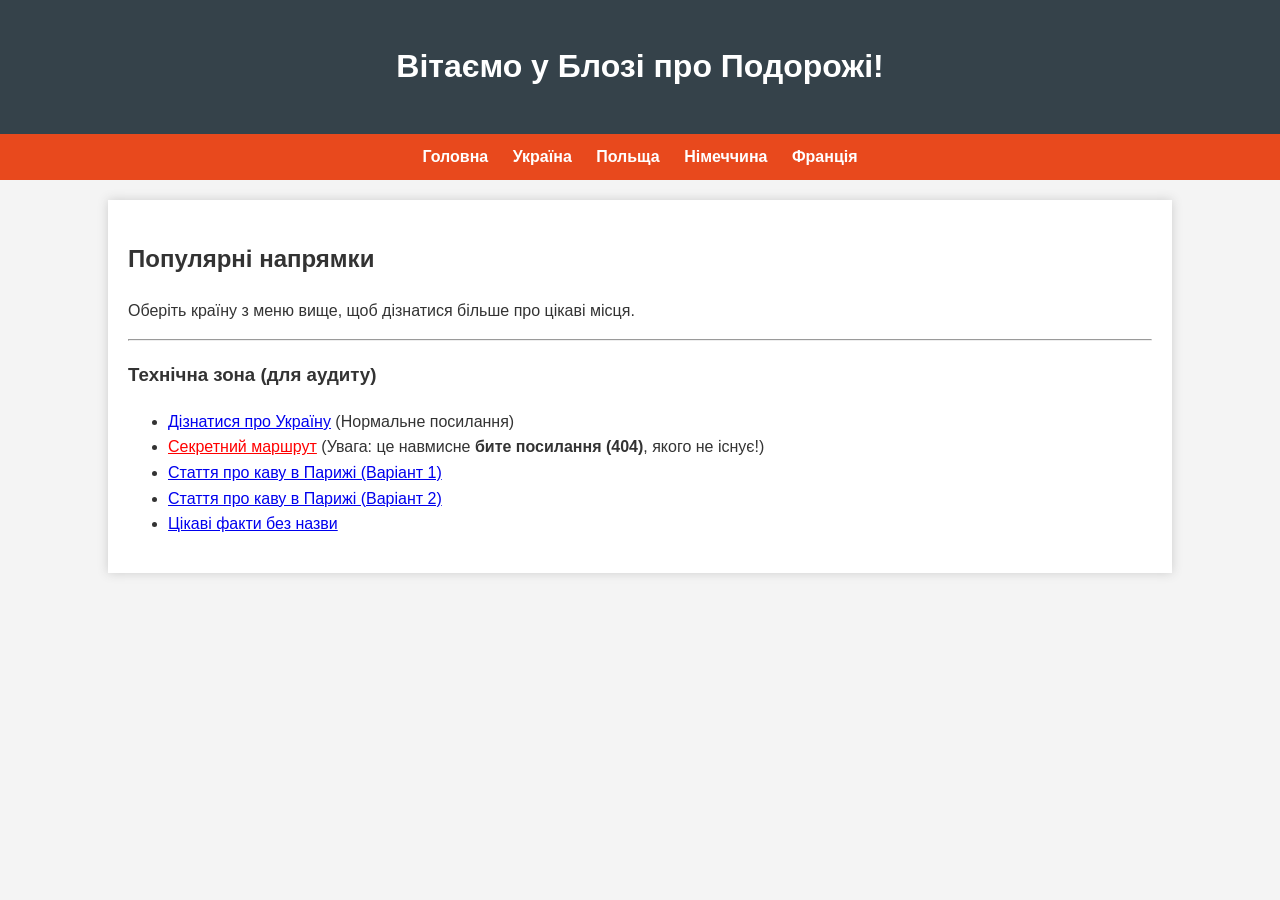
==== index.html @ 94bbff36 "Add initial HTML structure for travel blog" ====
<!DOCTYPE html>
<html lang="uk">
<head>
    <meta charset="UTF-8">
    <meta name="viewport" content="width=device-width, initial-scale=1.0">
    <title>Головна - Мій Туристичний Блог</title>
    <meta name="description" content="Найкращі маршрути для подорожей країнами Європи. Поради мандрівникам.">
    <link rel="stylesheet" href="style.css">
</head>
<body>

<header>
    <h1>Вітаємо у Блозі про Подорожі!</h1>
</header>

<nav>
    <a href="index.html">Головна</a>
    <a href="pages/ukraine.html">Україна</a>
    <a href="pages/poland.html">Польща</a>
    <a href="pages/germany.html">Німеччина</a>
    <a href="pages/france.html">Франція</a>
</nav>

<div class="container">
    <h2>Популярні напрямки</h2>
    <p>Оберіть країну з меню вище, щоб дізнатися більше про цікаві місця.</p>
    
    <hr>
    <h3>Технічна зона (для аудиту)</h3>
    <ul>
        <li><a href="pages/ukraine.html">Дізнатися про Україну</a> (Нормальне посилання)</li>
        <li><a href="pages/broken-page.html" class="error-link">Секретний маршрут</a> (Увага: це навмисне <b>бите посилання (404)</b>, якого не існує!)</li>
        <li><a href="pages/duplicate-1.html">Стаття про каву в Парижі (Варіант 1)</a></li>
        <li><a href="pages/duplicate-2.html">Стаття про каву в Парижі (Варіант 2)</a></li>
        <li><a href="pages/no-title.html">Цікаві факти без назви</a></li>
    </ul>
</div>

</body>
</html>
---- style.css ----
body {
    font-family: Arial, sans-serif;
    line-height: 1.6;
    margin: 0;
    padding: 0;
    background-color: #f4f4f4;
    color: #333;
}
header {
    background: #35424a;
    color: #ffffff;
    padding: 20px;
    text-align: center;
}
nav {
    background: #e8491d;
    padding: 10px;
    text-align: center;
}
nav a {
    color: white;
    margin: 0 10px;
    text-decoration: none;
    font-weight: bold;
}
.container {
    width: 80%;
    margin: 20px auto;
    background: white;
    padding: 20px;
    box-shadow: 0px 0px 10px #ccc;
}
footer {
    background: #35424a;
    color: white;
    text-align: center;
    padding: 10px;
    position: fixed;
    bottom: 0;
    width: 100%;
}
.error-link {
    color: red;
}
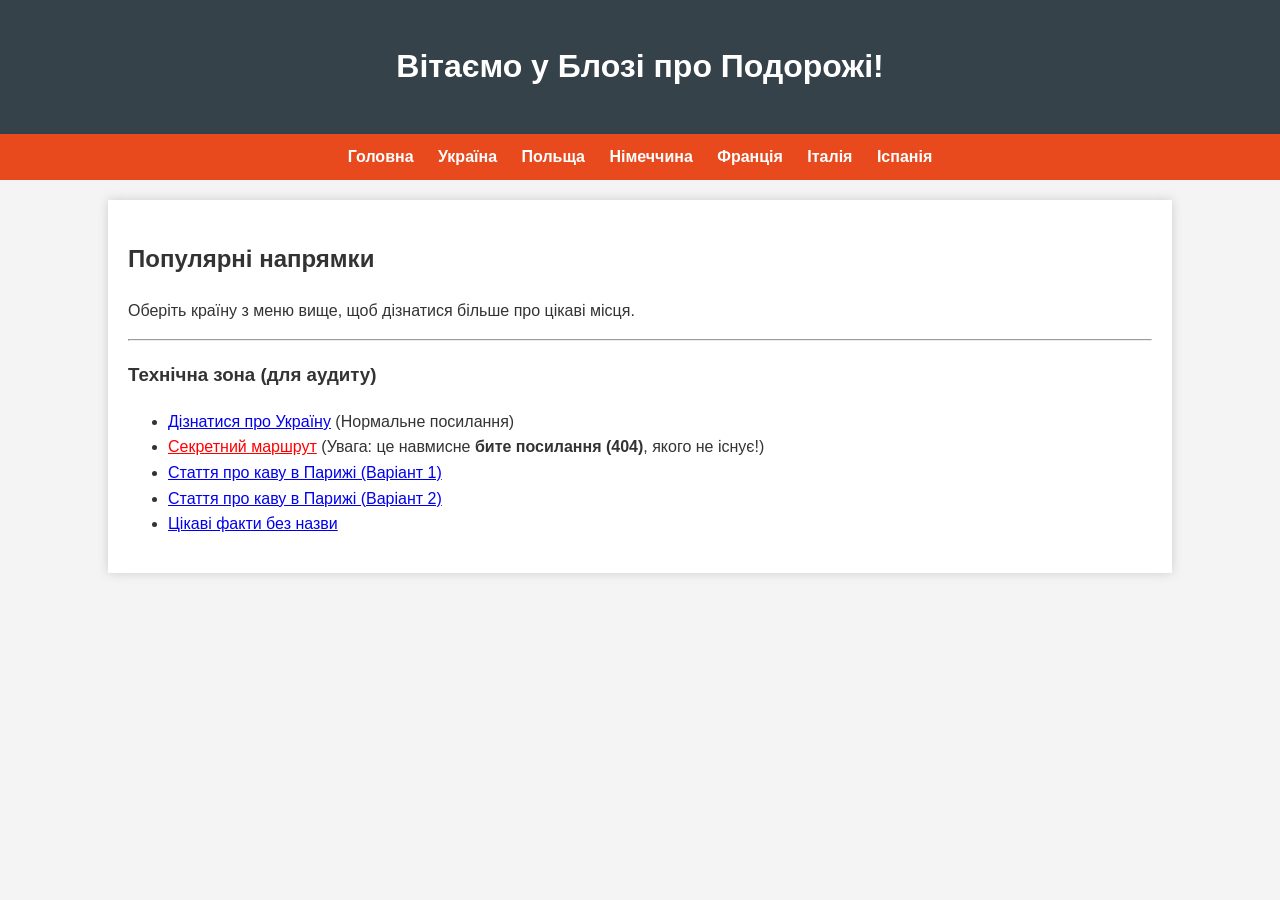
==== commit 83c968a7: "Add navigation links for Italy and Spain" ====
--- a/index.html
+++ b/index.html
@@ -13,12 +13,15 @@
     <h1>Вітаємо у Блозі про Подорожі!</h1>
 </header>
 
+
 <nav>
     <a href="index.html">Головна</a>
     <a href="pages/ukraine.html">Україна</a>
     <a href="pages/poland.html">Польща</a>
     <a href="pages/germany.html">Німеччина</a>
     <a href="pages/france.html">Франція</a>
+    <a href="pages/italy.html">Італія</a>
+    <a href="pages/spain.html">Іспанія</a>
 </nav>
 
 <div class="container">
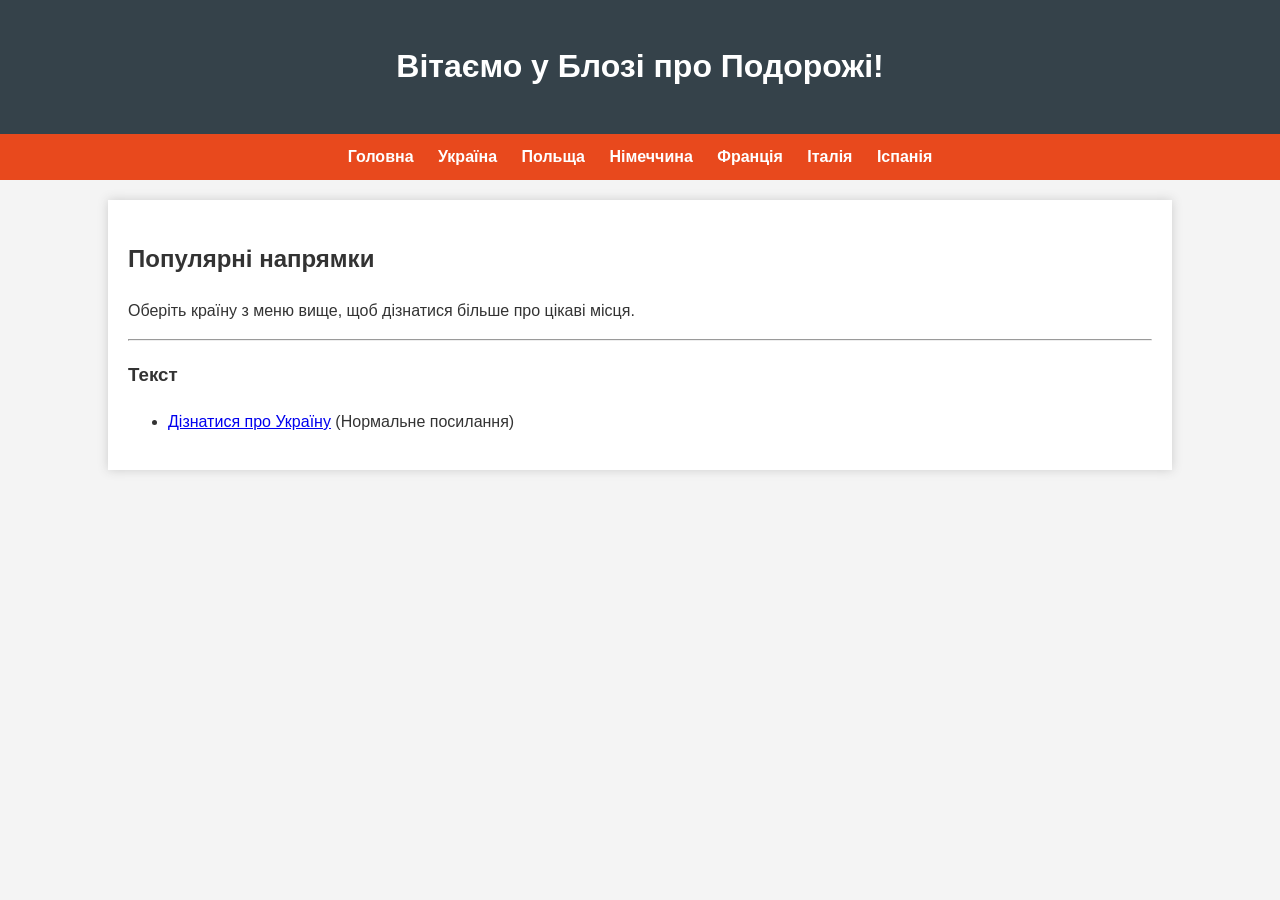
==== commit d9a56e41: "Remove technical zone and update heading Removed technical zone section and updated heading." ====
--- a/index.html
+++ b/index.html
@@ -29,13 +29,10 @@
     <p>Оберіть країну з меню вище, щоб дізнатися більше про цікаві місця.</p>
     
     <hr>
-    <h3>Технічна зона (для аудиту)</h3>
+    <h3>Текст</h3>
     <ul>
         <li><a href="pages/ukraine.html">Дізнатися про Україну</a> (Нормальне посилання)</li>
-        <li><a href="pages/broken-page.html" class="error-link">Секретний маршрут</a> (Увага: це навмисне <b>бите посилання (404)</b>, якого не існує!)</li>
-        <li><a href="pages/duplicate-1.html">Стаття про каву в Парижі (Варіант 1)</a></li>
-        <li><a href="pages/duplicate-2.html">Стаття про каву в Парижі (Варіант 2)</a></li>
-        <li><a href="pages/no-title.html">Цікаві факти без назви</a></li>
+        
     </ul>
 </div>
 
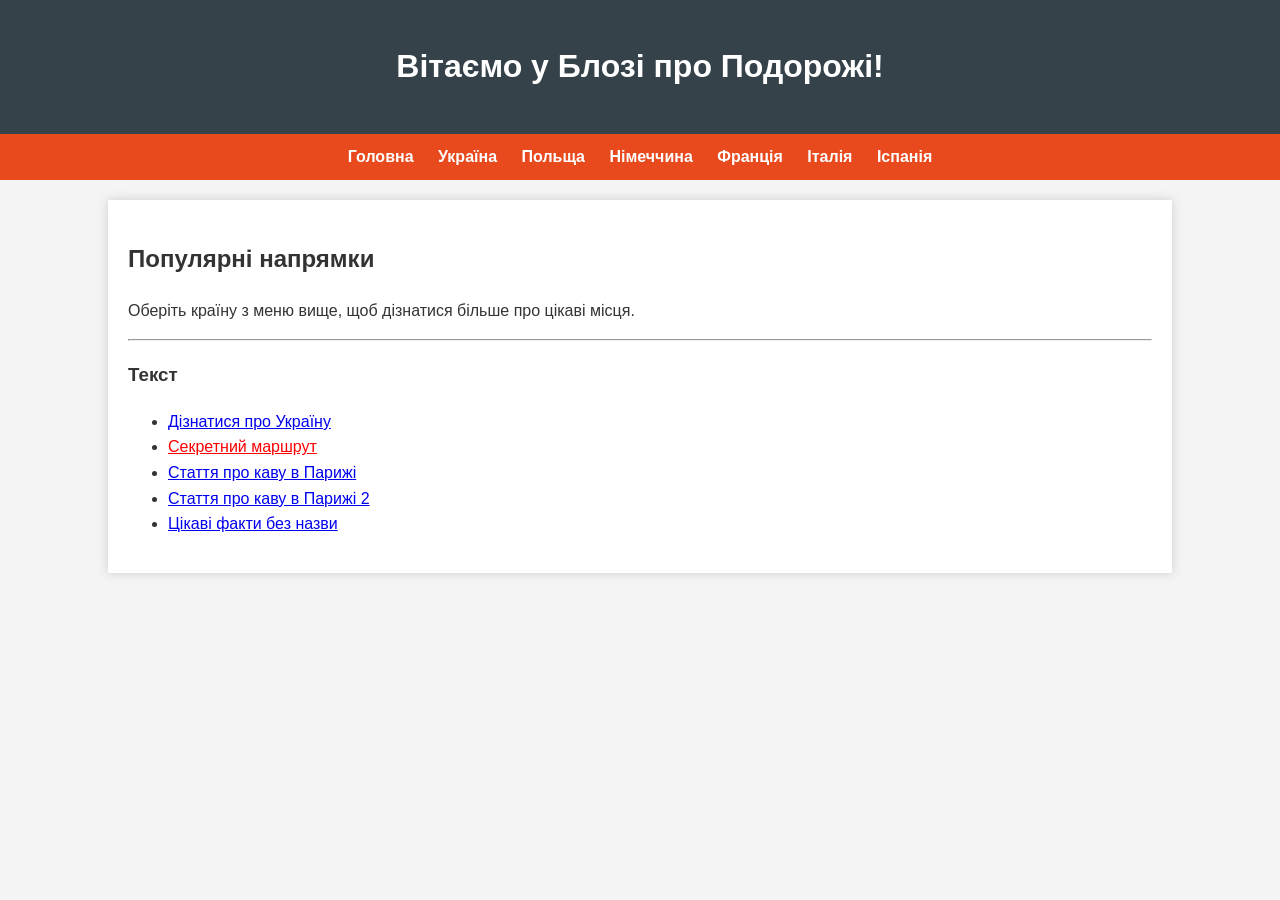
==== commit 0848ba27: "Refactor links in index.html for clarity" ====
--- a/index.html
+++ b/index.html
@@ -31,7 +31,12 @@
     <hr>
     <h3>Текст</h3>
     <ul>
-        <li><a href="pages/ukraine.html">Дізнатися про Україну</a> (Нормальне посилання)</li>
+
+        <li><a href="pages/ukraine.html">Дізнатися про Україну</a></li>
+        <li><a href="pages/broken-page.html" class="error-link">Секретний маршрут</a></li>
+        <li><a href="pages/duplicate-1.html">Стаття про каву в Парижі </a></li>
+        <li><a href="pages/duplicate-2.html">Стаття про каву в Парижі 2</a></li>
+        <li><a href="pages/no-title.html">Цікаві факти без назви</a></li>
         
     </ul>
 </div>
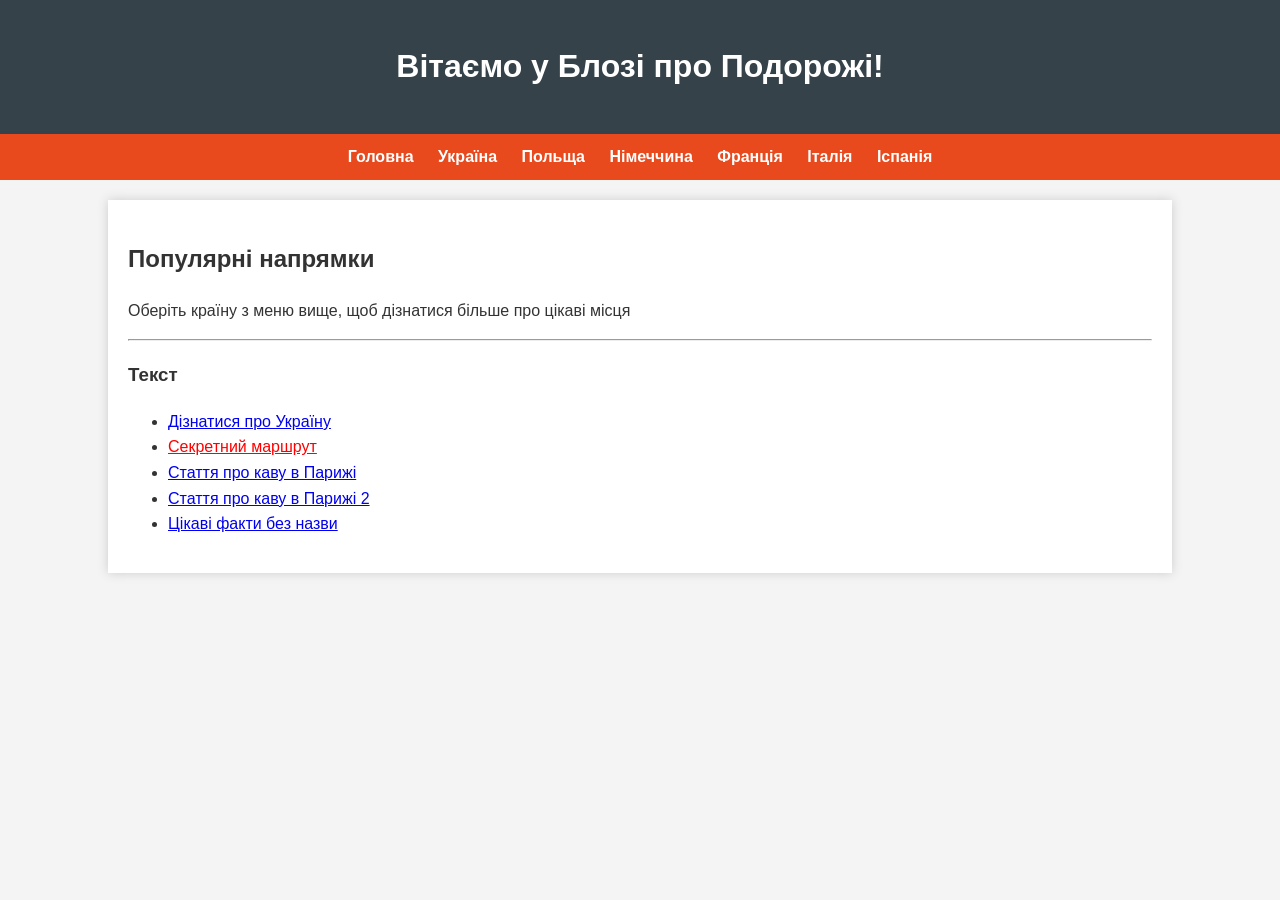
==== commit 19cc268b: "Update index.html" ====
--- a/index.html
+++ b/index.html
@@ -6,6 +6,8 @@
     <title>Головна - Мій Туристичний Блог</title>
     <meta name="description" content="Найкращі маршрути для подорожей країнами Європи. Поради мандрівникам.">
     <link rel="stylesheet" href="style.css">
+    <meta name="google-site-verification" content="LFtD269PAldItgoQjQqsYNwFzoQNButbWb00wCzYmR8" />
+    <script src="https://analytics.ahrefs.com/analytics.js" data-key="UjpFKCFtPaNS4cYuQXepZw" async></script>
 </head>
 <body>
 
@@ -26,7 +28,7 @@
 
 <div class="container">
     <h2>Популярні напрямки</h2>
-    <p>Оберіть країну з меню вище, щоб дізнатися більше про цікаві місця.</p>
+    <p>Оберіть країну з меню вище, щоб дізнатися більше про цікаві місця</p>
     
     <hr>
     <h3>Текст</h3>
